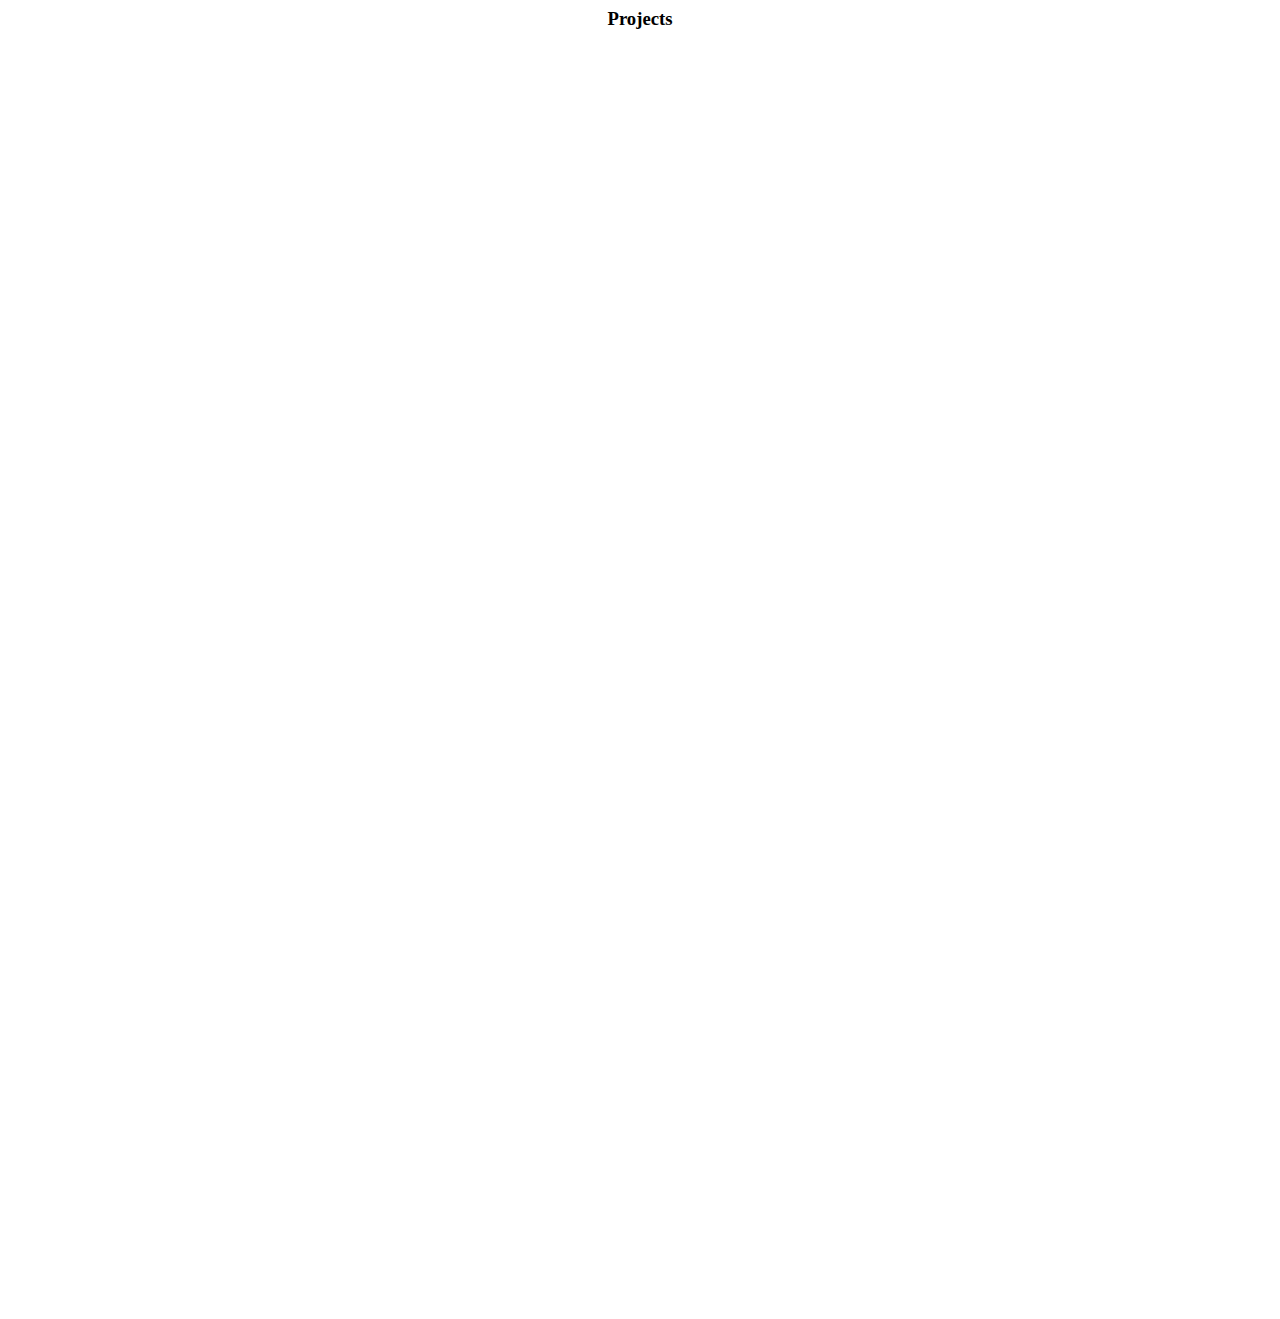
==== appPage.html @ 51a19ec3 "Create appPage.html" ====
<html>
  <head> </head>
  <body>
    <center>
      <h3> Projects </h3>
      <br>
      <iframe width="392" height="620" style="border: 0px;" src="https://studio.code.org/projects/applab/RrTgQ6D4PaD7SjtkQpbCkuMadyCKKY9DHMxqCoRViER/embed?nosource"></iframe>
      <iframe width="392" height="620" style="border: 0px;" src="https://studio.code.org/projects/applab/2ZtujTa4xgY64qpOnhQrd66dbqgxVx_tdakrQKEe2Dd/embed?nosource"></iframe>
      <iframe width="392" height="620" style="border: 0px;" src="https://studio.code.org/projects/applab/xxrKC6ekLxdo2RKp0P1GB43M5_4XH-GASvCZlTuktAd/embed?nosource"></iframe>
      <iframe width="392" height="620" style="border: 0px;" src="https://studio.code.org/projects/applab/T8bEDI3aEX8GvXYot4W7GNdfqcKEZOPAzcFAVLbg48f/embed?nosource"></iframe>
      </body>
    </html>
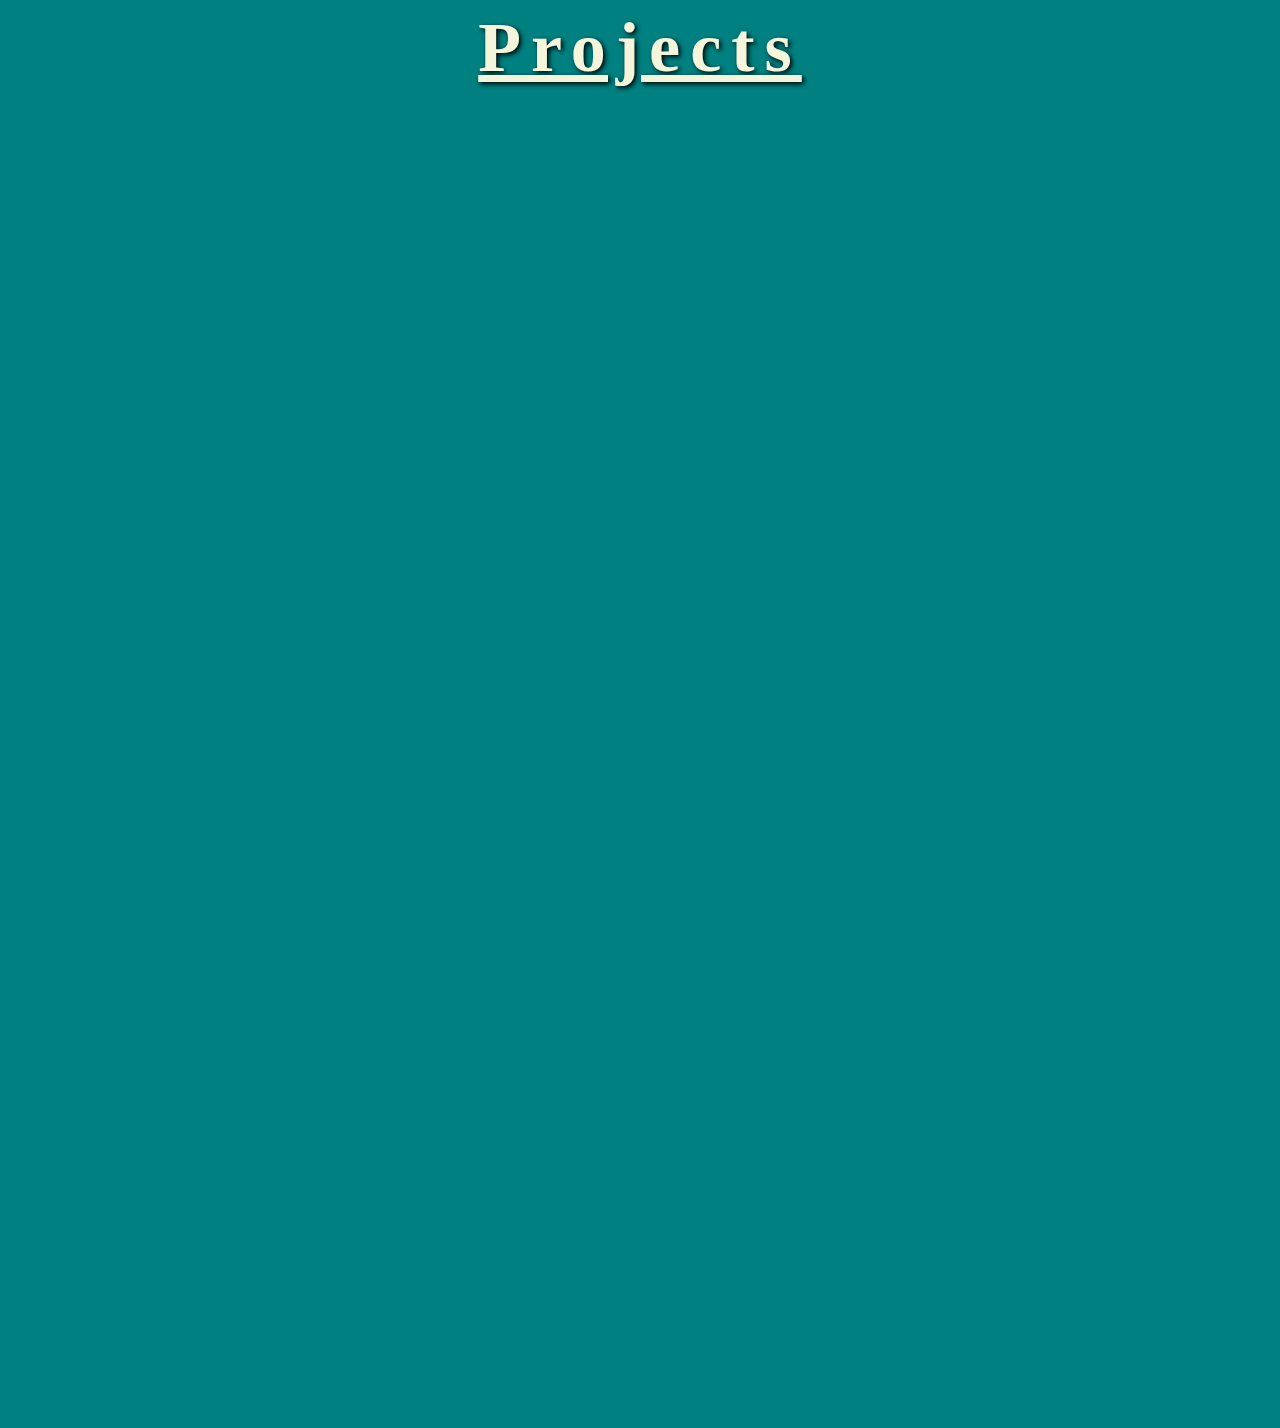
==== commit b1bfee97: "Update appPage.html" ====
--- a/appPage.html
+++ b/appPage.html
@@ -1,5 +1,8 @@
 <html>
-  <head> </head>
+  <head> <link rel="stylesheet" href="style.css">
+  <link rel="icon" href="link to image">
+  <title> Suhani Desai's Website </title>
+  </head>
   <body>
     <center>
       <h3> Projects </h3>
--- a/style.css
+++ b/style.css
@@ -0,0 +1,23 @@
+body {
+ background-color: teal;
+}
+h3 {
+  color: beige;
+  font-size: 70px; 
+  font-style: Times New Roman;
+  text-decoration: underline;
+  letter-spacing: 10px;
+  word-spacing: 10px;
+  text-shadow: 2px 2px 5px black;
+}
+h3: hover {
+  text-shadow: 2px 2px 5px purple;
+  text-decoration: underline;
+  font-size: 90px
+}
+
+img{
+  width: 25%;
+  border-radius: 50%;
+  border: dotted 8px purple;
+}
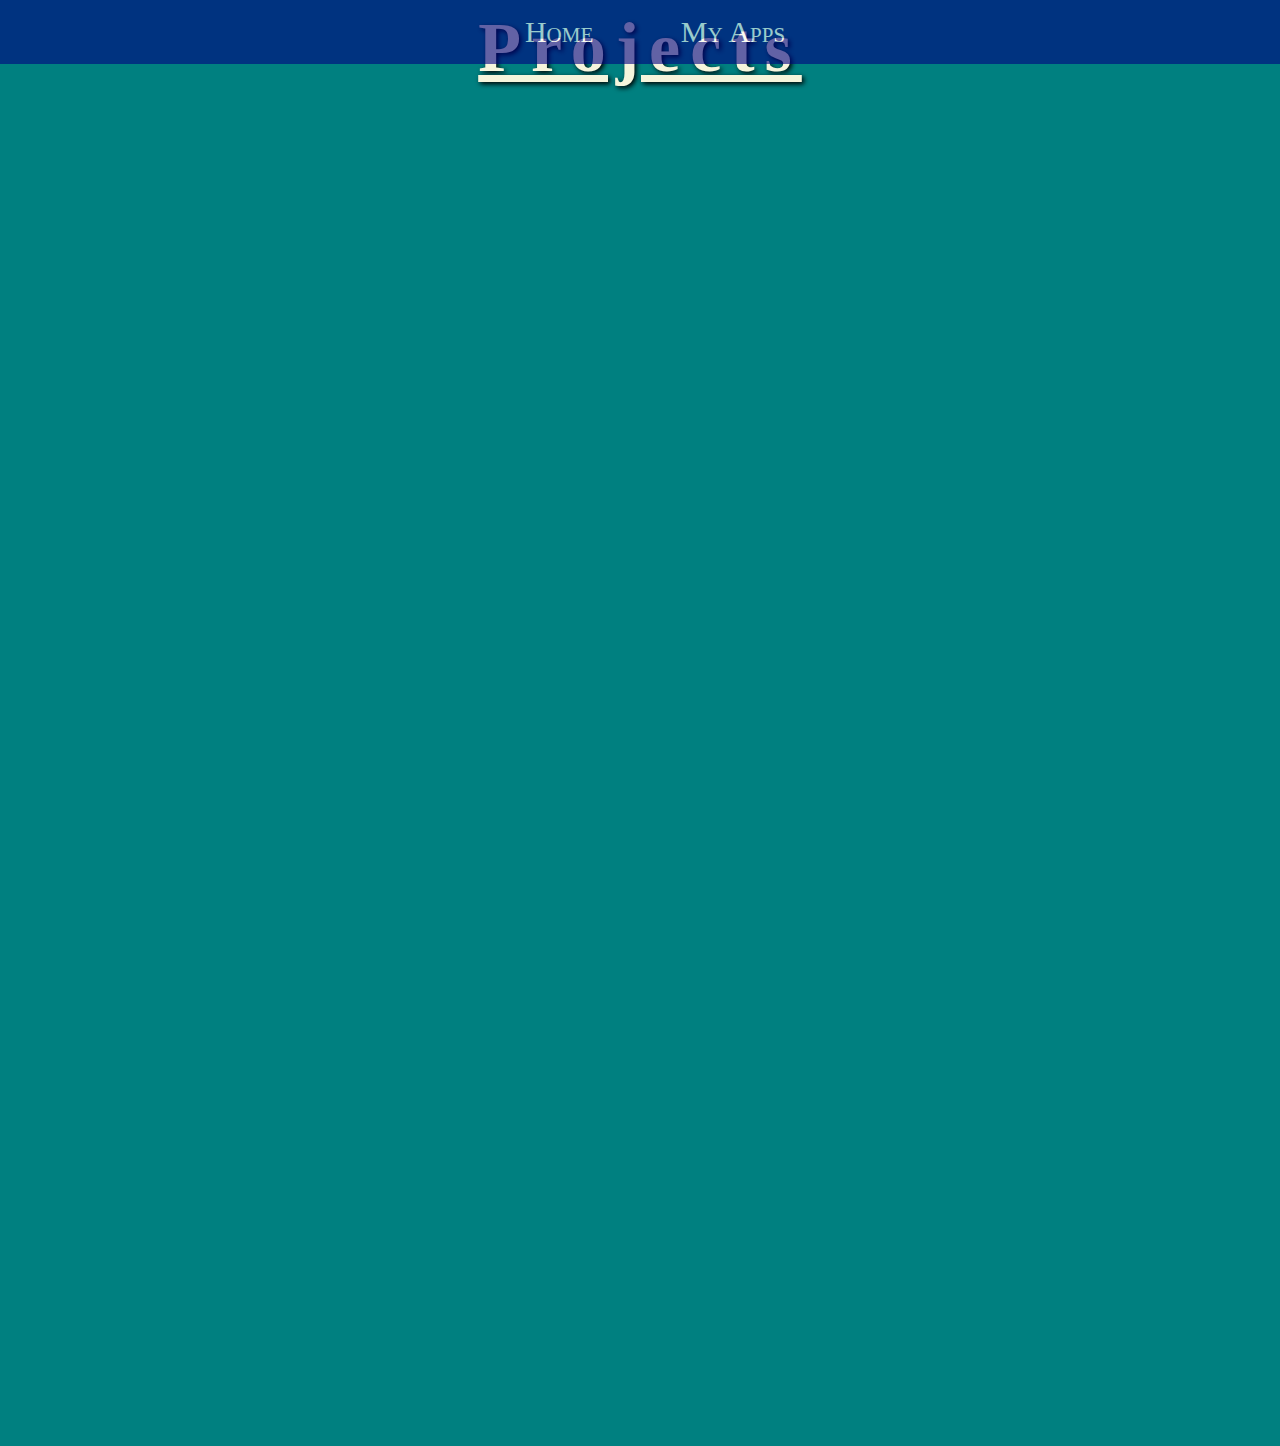
==== commit c938a542: "Update appPage.html" ====
--- a/appPage.html
+++ b/appPage.html
@@ -11,5 +11,13 @@
       <iframe width="392" height="620" style="border: 0px;" src="https://studio.code.org/projects/applab/2ZtujTa4xgY64qpOnhQrd66dbqgxVx_tdakrQKEe2Dd/embed?nosource"></iframe>
       <iframe width="392" height="620" style="border: 0px;" src="https://studio.code.org/projects/applab/xxrKC6ekLxdo2RKp0P1GB43M5_4XH-GASvCZlTuktAd/embed?nosource"></iframe>
       <iframe width="392" height="620" style="border: 0px;" src="https://studio.code.org/projects/applab/T8bEDI3aEX8GvXYot4W7GNdfqcKEZOPAzcFAVLbg48f/embed?nosource"></iframe>
+
+       <ul>
+       <li> <a href="index.html"> Home </a></li>
+       <li> <a href="appPage.html"> My Apps </a></li>
+    
+      </ul>
+      <br>
+      <br>
       </body>
     </html>
--- a/style.css
+++ b/style.css
@@ -1,6 +1,7 @@
 body {
- background-color: teal;
+  background-color: teal;
 }
+
 h3 {
   color: beige;
   font-size: 70px; 
@@ -21,3 +22,31 @@
   border-radius: 50%;
   border: dotted 8px purple;
 }
+ul {
+  list-style: none;
+  background-color:navy;
+  width: 100%;
+  margin: 0;
+  position: fixed;
+  left: 0;
+  top: 0;
+  opacity: .6;
+  padding: 15px;
+}
+
+li {
+  display: inline;
+  padding: 8px 40px;
+}
+a {
+  text-decoration: none;
+  color: white;
+  font-size: 30px;
+  font-variant: small-caps;
+}
+li a:hover {
+  background-color: purple;
+  padding: 18px 18px;
+  opacity: 1;
+ 
+}
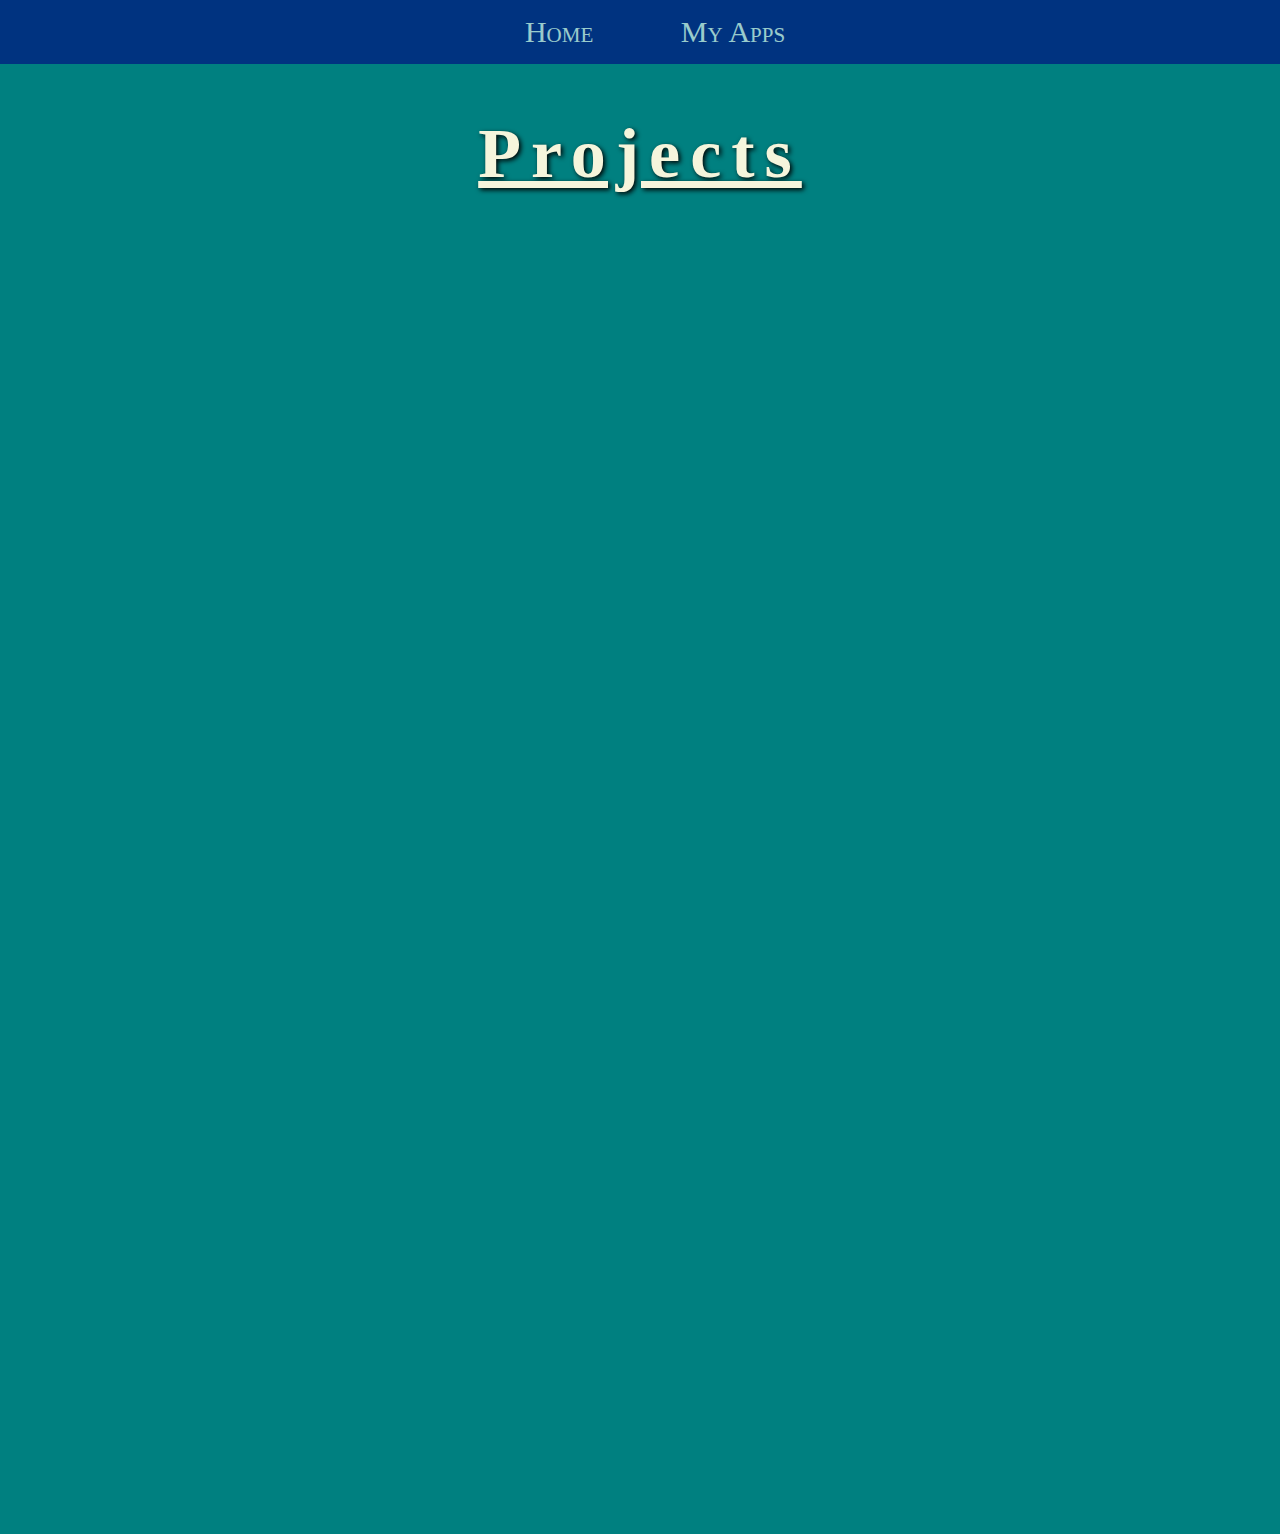
==== commit fe84e81f: "Update appPage.html" ====
--- a/appPage.html
+++ b/appPage.html
@@ -5,6 +5,14 @@
   </head>
   <body>
     <center>
+       <ul>
+       <li> <a href="index.html"> Home </a></li>
+       <li> <a href="appPage.html"> My Apps </a></li>
+    
+      </ul>
+      <br>
+      <br>
+      
       <h3> Projects </h3>
       <br>
       <iframe width="392" height="620" style="border: 0px;" src="https://studio.code.org/projects/applab/RrTgQ6D4PaD7SjtkQpbCkuMadyCKKY9DHMxqCoRViER/embed?nosource"></iframe>
@@ -12,12 +20,6 @@
       <iframe width="392" height="620" style="border: 0px;" src="https://studio.code.org/projects/applab/xxrKC6ekLxdo2RKp0P1GB43M5_4XH-GASvCZlTuktAd/embed?nosource"></iframe>
       <iframe width="392" height="620" style="border: 0px;" src="https://studio.code.org/projects/applab/T8bEDI3aEX8GvXYot4W7GNdfqcKEZOPAzcFAVLbg48f/embed?nosource"></iframe>
 
-       <ul>
-       <li> <a href="index.html"> Home </a></li>
-       <li> <a href="appPage.html"> My Apps </a></li>
-    
-      </ul>
-      <br>
-      <br>
+      
       </body>
     </html>
